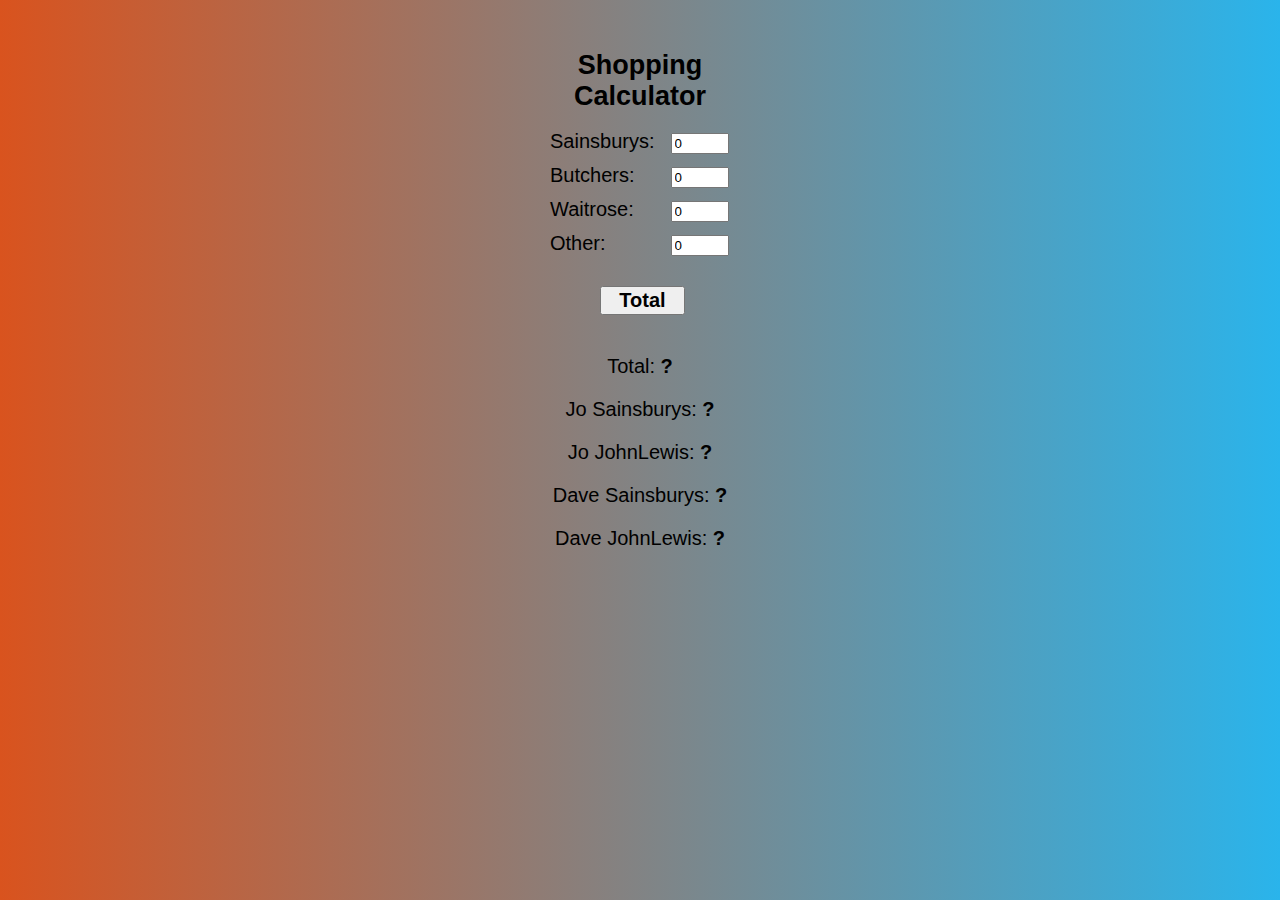
==== index.html @ b408add6 "Rename shopping.html to index.html" ====
<!DOCTYPE html>
<html lang="en">
<head>
  <meta charset="UTF-8">
  <meta http-equiv="X-UA-Compatible" content="IE=edge">
  <meta name="viewport" content="width=device-width, initial-scale=1.0">
  <link rel="stylesheet" href="shopping.css">
  <title>Shopping Costs</title>
</head>
<body>
  <h1>Shopping<br>Calculator</h1>
  <form>
    <label for="sainsburys">Sainsburys:</label>
    <input type="number" step=".01" id="sainsburys" value="0">
    <br>
    <label for="butchers">Butchers:</label>
    <input type="number" step=".01" id="butchers" value="0">
    <br>
    <label for="waitrose">Waitrose:</label>
    <input type="number" step=".01" id="waitrose" value="0">
    <br>
    <label for="other">Other:</label>
    <input type="number" step=".01" id="other" value="0">
    <br>
    <input type="submit" id="total" value="Total">
  </form>
  <section>
    <p>Total: <span id="calculated-total">?</span></p>
    <p>Jo Sainsburys: <span id="jo-result">?</span></p>
    <p>Jo JohnLewis: <span id="jo-mc">?</span></p>
    <p>Dave Sainsburys: <span id="dave-s-result">?</span></p>
    <p>Dave JohnLewis: <span id="dave-mc-result">?</span></p>
  </section>
  <script src="shop.js"></script>
</body>
</html>
---- shopping.css ----
html {
  font-size: 62.5%;
}
body {
  font: 2rem "arial", sans-serif;
  margin-top: 5rem;
  background: linear-gradient(to right, #d9531e, #2ab4eb);
}
h1 {
  text-align: center;
  font-size: 2.7rem;
}
form {
  margin: 0 auto;
  width: 18rem;
}
label {
  display: inline-block;
  width: 11.5rem;
}
input[type="number"] {
  width: 5rem;
  margin-bottom: 1rem;
}
input[type="submit"] {
  font-size: 2rem;
  font-weight: bold;
  margin: 2rem 5rem;
  width: 8.5rem;
}
section {
  text-align: center;
  margin: 0 auto;
}
span {
  font-weight: bold;
}
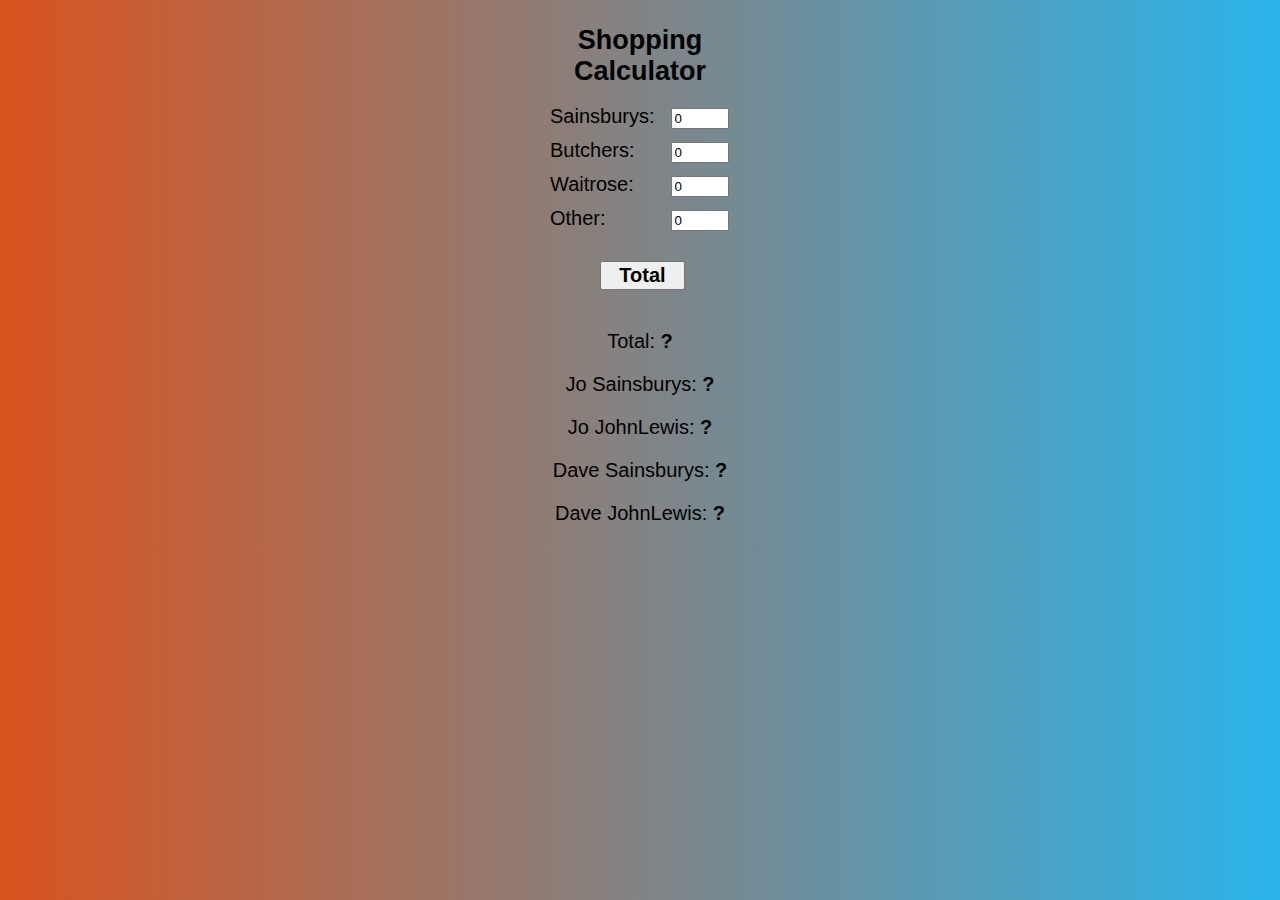
==== commit b1440a9d: "Clear input field on focus" ====
--- a/index.html
+++ b/index.html
@@ -11,16 +11,16 @@
   <h1>Shopping<br>Calculator</h1>
   <form>
     <label for="sainsburys">Sainsburys:</label>
-    <input type="number" step=".01" id="sainsburys" value="0">
+    <input type="number" step=".01" id="sainsburys" value="0" onfocus="this.value=''">
     <br>
     <label for="butchers">Butchers:</label>
-    <input type="number" step=".01" id="butchers" value="0">
+    <input type="number" step=".01" id="butchers" value="0" onfocus="this.value=''">
     <br>
     <label for="waitrose">Waitrose:</label>
-    <input type="number" step=".01" id="waitrose" value="0">
+    <input type="number" step=".01" id="waitrose" value="0" onfocus="this.value=''">
     <br>
     <label for="other">Other:</label>
-    <input type="number" step=".01" id="other" value="0">
+    <input type="number" step=".01" id="other" value="0" onfocus="this.value=''">
     <br>
     <input type="submit" id="total" value="Total">
   </form>
--- a/shopping.css
+++ b/shopping.css
@@ -3,7 +3,7 @@
 }
 body {
   font: 2rem "arial", sans-serif;
-  margin-top: 5rem;
+  margin-top: 2.5rem;
   background: linear-gradient(to right, #d9531e, #2ab4eb);
 }
 h1 {
@@ -34,4 +34,4 @@
 }
 span {
   font-weight: bold;
-}+}
